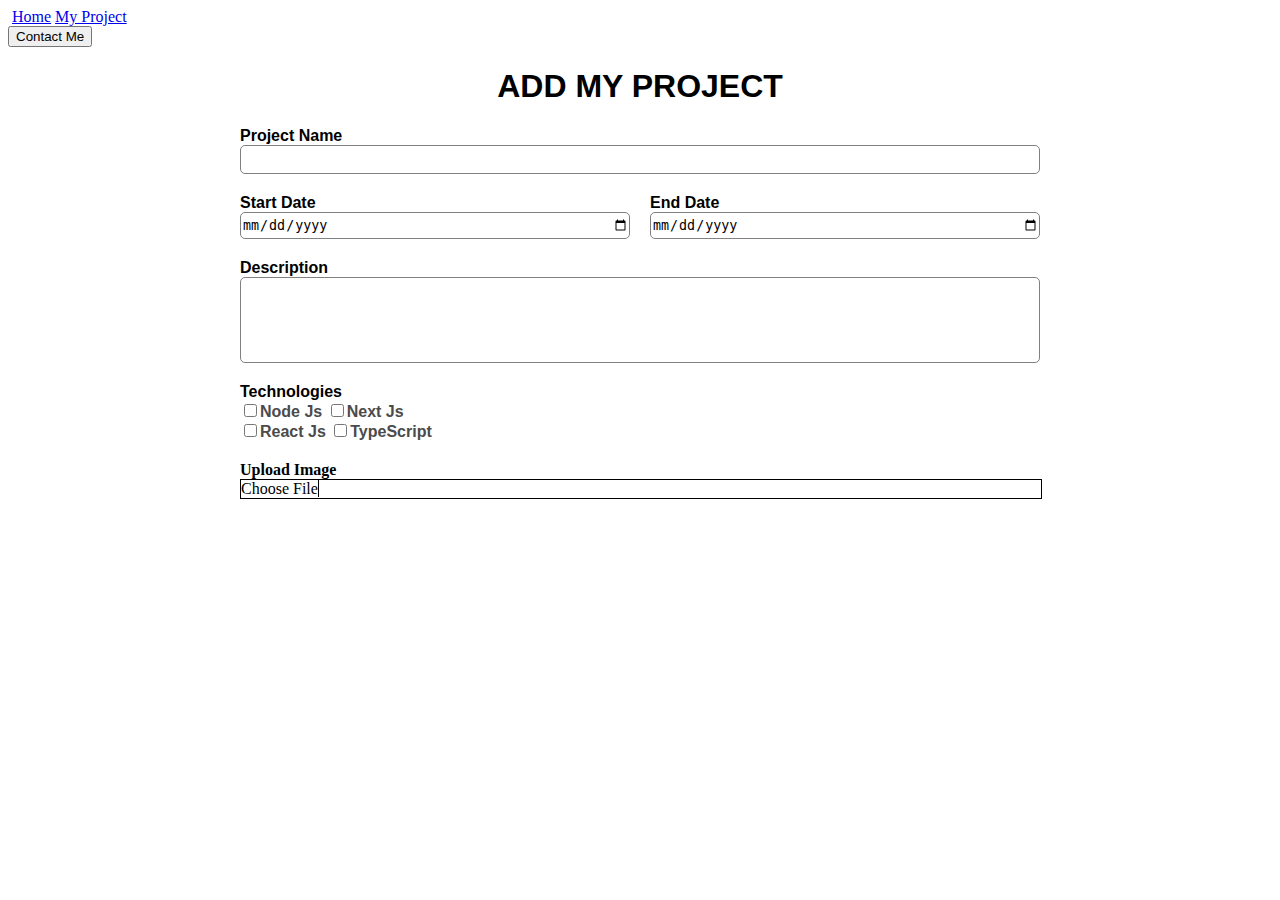
==== myproject.html @ c1e25f8c "first commit" ====
<!DOCTYPE html>
<html lang="en">
<head>
    <meta charset="UTF-8">
    <meta name="viewport" content="width=device-width, initial-scale=1.0">
    <link rel="stylesheet" href="./css/index.css">
    <title>My Project</title>
</head>
<nav class="navbar">
    <div class="navbar-1">
        <img src="./images/brand.svg" class="logo" alt="">
        <a class="homeBar" href="/">Home</a>
        <a class="myProjectBar" href="/myproject.html">My Project</a>
    </div>
    <div class="navbar-2">
        <button class="contactButton">Contact Me</button>
    </div>
</nav>
<body>
    <h1 style="text-align: center; font-family: 'Trebuchet MS', 'Lucida Sans Unicode', 'Lucida Grande', 'Lucida Sans', Arial, sans-serif;">ADD MY PROJECT</h1>
    <form style="max-width: 50rem; margin:0 auto;">
        <div style="display: grid; font-family: Arial, Helvetica, sans-serif; font-weight: bold;">
            <label for="projectname">Project Name</label>
            <input type="text" id="projectname" name="projectname" 
            style="border: 1px solid grey;height: 25px; border-radius: 5px;" />
        </div>
        <div style="display: flex; justify-content: space-between; font-family: Arial, Helvetica, sans-serif; font-weight: bold; margin-top: 20px; gap: 20px;">
            <div style="display:grid; width: 50%;">
                <label for="startdate">Start Date</label>
                <input type="date" id="startdate" name="startdate"
                style="border: 1px solid grey; height: 25px; border-radius: 5px;"/>

            </div>
            <div style="display: grid; width: 50%;;">
                <label for="enddate">End Date</label>
                <input type="date" id="enddate" name="enddate"
                style="border: 1px solid grey; height: 25px; border-radius: 5px;"/>

            </div>
        </div>
        <div style="display: grid; font-family: Arial, Helvetica, sans-serif; font-weight: bold; margin-top: 20px;">
            <label>Description</label>
            <textarea cols="50" style="resize:none; border: 1px solid grey; height: 25px; border-radius: 5px; height: 80px;"></textarea>

        </div>
        <div style="font-family: Arial, Helvetica, sans-serif; margin-top: 20px; font-weight: bold;">
            <label>Technologies</label>
            <div>
                <label style="color: rgb(75, 75, 75)"><input type="checkbox" name="option1">Node Js</label>
                <label style="color: rgb(75, 75, 75)"><input type="checkbox" name="option2">Next Js</label>
            </div>
            <div>
                <label style="color: rgb(75, 75, 75)"><input type="checkbox" name="option3">React Js</label>
                <label style="color: rgb(75, 75, 75)"><input type="checkbox" name="option4">TypeScript</label>

            </div>

        </div>
        <div style="display: grid; margin-top: 20px;">
            <label style="font-weight: bold;">Upload Image</label>
            <div style="width: 100%; border: 1px solid black;">
                <label for="image" style="border: 1px solid black;border-width: 0px 1px 0px 0px;">Choose File</label>
            </div>
            <input hidden id="image" name="image" type="file">

        </div>
    </form>
    
</body>
</html>
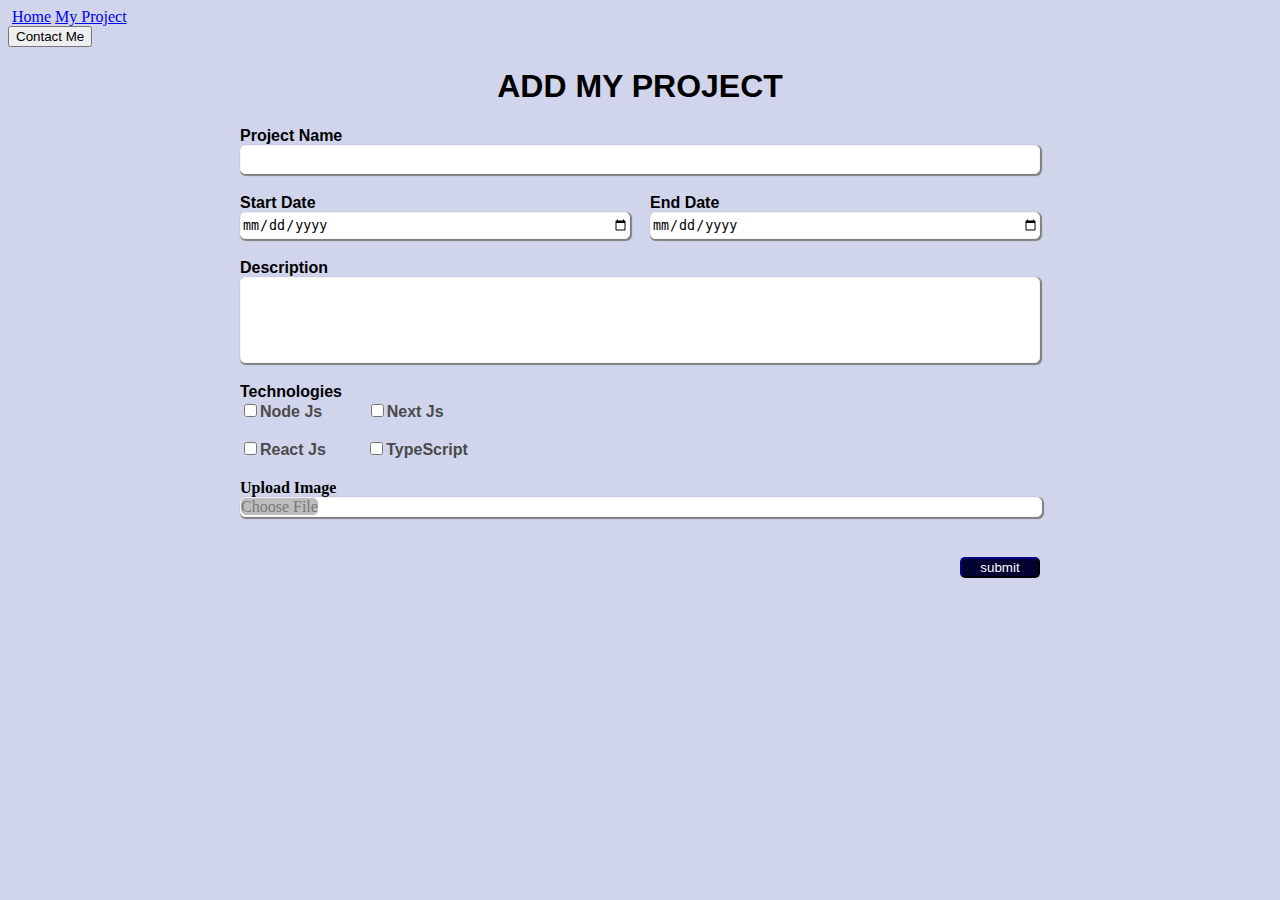
==== commit d4d460fe: "initial commit" ====
--- a/myproject.html
+++ b/myproject.html
@@ -16,54 +16,56 @@
         <button class="contactButton">Contact Me</button>
     </div>
 </nav>
-<body>
+<body style="background-color: rgba(175, 183, 223, 0.582);">
     <h1 style="text-align: center; font-family: 'Trebuchet MS', 'Lucida Sans Unicode', 'Lucida Grande', 'Lucida Sans', Arial, sans-serif;">ADD MY PROJECT</h1>
     <form style="max-width: 50rem; margin:0 auto;">
         <div style="display: grid; font-family: Arial, Helvetica, sans-serif; font-weight: bold;">
             <label for="projectname">Project Name</label>
             <input type="text" id="projectname" name="projectname" 
-            style="border: 1px solid grey;height: 25px; border-radius: 5px;" />
+            style="border: 1px solid whitesmoke;height: 25px; border-radius: 5px; box-shadow: 1px 1px 1px 1px grey;" />
         </div>
         <div style="display: flex; justify-content: space-between; font-family: Arial, Helvetica, sans-serif; font-weight: bold; margin-top: 20px; gap: 20px;">
             <div style="display:grid; width: 50%;">
                 <label for="startdate">Start Date</label>
                 <input type="date" id="startdate" name="startdate"
-                style="border: 1px solid grey; height: 25px; border-radius: 5px;"/>
+                style="border: 1px solid whitesmoke; height: 25px; border-radius: 5px; box-shadow: 1px 1px 1px 1px grey;"/>
 
             </div>
             <div style="display: grid; width: 50%;;">
                 <label for="enddate">End Date</label>
                 <input type="date" id="enddate" name="enddate"
-                style="border: 1px solid grey; height: 25px; border-radius: 5px;"/>
+                style="border: 1px solid whitesmoke; height: 25px; border-radius: 5px; border-radius: 5px; box-shadow: 1px 1px 1px 1px grey;"/>
 
             </div>
         </div>
         <div style="display: grid; font-family: Arial, Helvetica, sans-serif; font-weight: bold; margin-top: 20px;">
             <label>Description</label>
-            <textarea cols="50" style="resize:none; border: 1px solid grey; height: 25px; border-radius: 5px; height: 80px;"></textarea>
+            <textarea cols="50" style="resize:none; border: 1px solid whitesmoke; height: 25px; border-radius: 5px; height: 80px; border-radius: 5px; box-shadow: 1px 1px 1px 1px grey;"></textarea>
 
         </div>
         <div style="font-family: Arial, Helvetica, sans-serif; margin-top: 20px; font-weight: bold;">
             <label>Technologies</label>
             <div>
-                <label style="color: rgb(75, 75, 75)"><input type="checkbox" name="option1">Node Js</label>
-                <label style="color: rgb(75, 75, 75)"><input type="checkbox" name="option2">Next Js</label>
+                <label style="color: rgb(75, 75, 75);"><input type="checkbox" name="option1">Node Js</label>
+                <label style="color: rgb(75, 75, 75); margin-left: 5%;"><input type="checkbox" name="option2">Next Js</label>
             </div>
+            <br>
             <div>
-                <label style="color: rgb(75, 75, 75)"><input type="checkbox" name="option3">React Js</label>
-                <label style="color: rgb(75, 75, 75)"><input type="checkbox" name="option4">TypeScript</label>
+                <label style="color: rgb(75, 75, 75);"><input type="checkbox" name="option3">React Js</label>
+                <label style="color: rgb(75, 75, 75); margin-left: 4.5%;"><input type="checkbox" name="option4">TypeScript</label>
 
             </div>
 
         </div>
         <div style="display: grid; margin-top: 20px;">
             <label style="font-weight: bold;">Upload Image</label>
-            <div style="width: 100%; border: 1px solid black;">
-                <label for="image" style="border: 1px solid black;border-width: 0px 1px 0px 0px;">Choose File</label>
+            <div style="width: 100%; border: 1px solid whitesmoke;box-shadow: 1px 1px 1px 1px grey; border-radius: 5px ; background-color: white;">
+                <label for="image" style="border: 1px solid black;border-width: 0px 0px 0px 0px; background-color: rgb(189, 189, 189); border-radius: 5px; color: rgb(119, 119, 119);">Choose File</label>
             </div>
             <input hidden id="image" name="image" type="file">
 
         </div>
+        <button type="button" style="margin-top: 5%; margin-left: 90%; background-color: rgb(2, 2, 49); color: white; width: 10%; border-radius: 5px; border-color: rgb(2, 2, 49);">submit</button>
     </form>
     
 </body>
